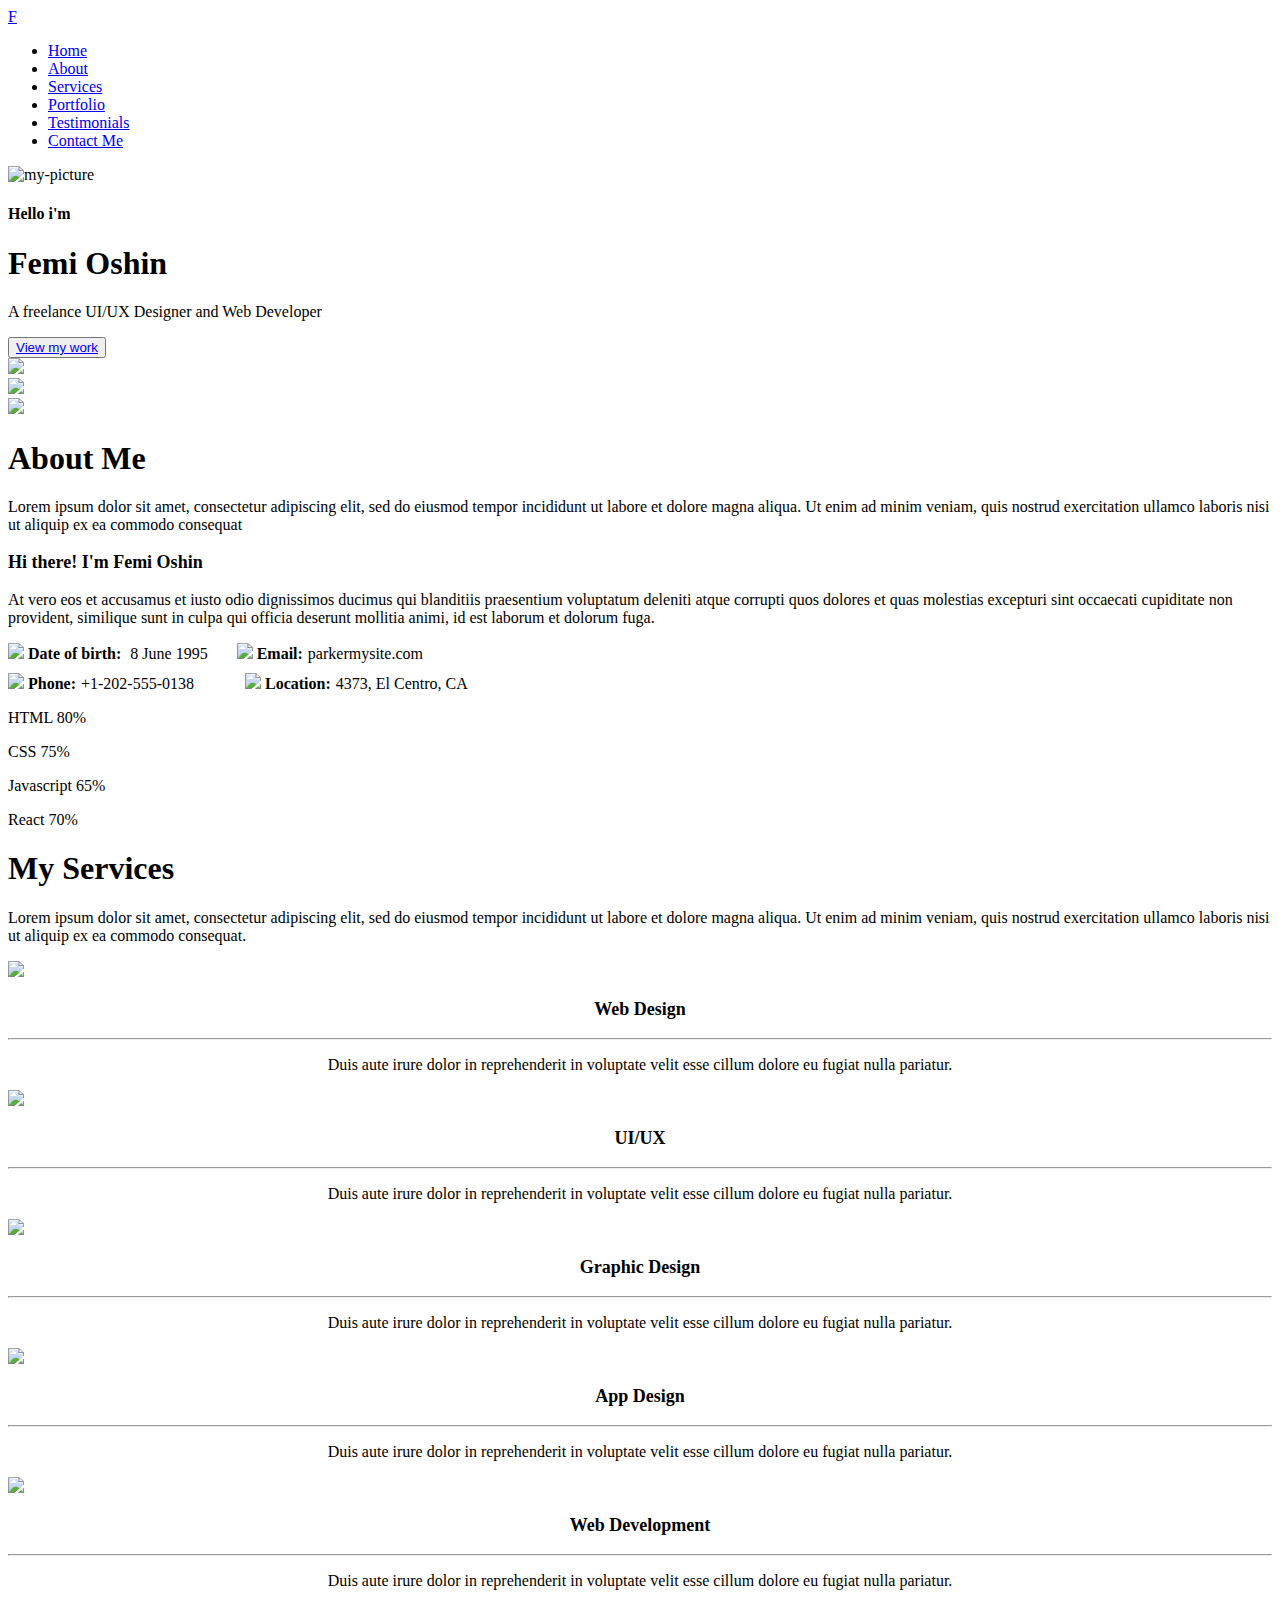
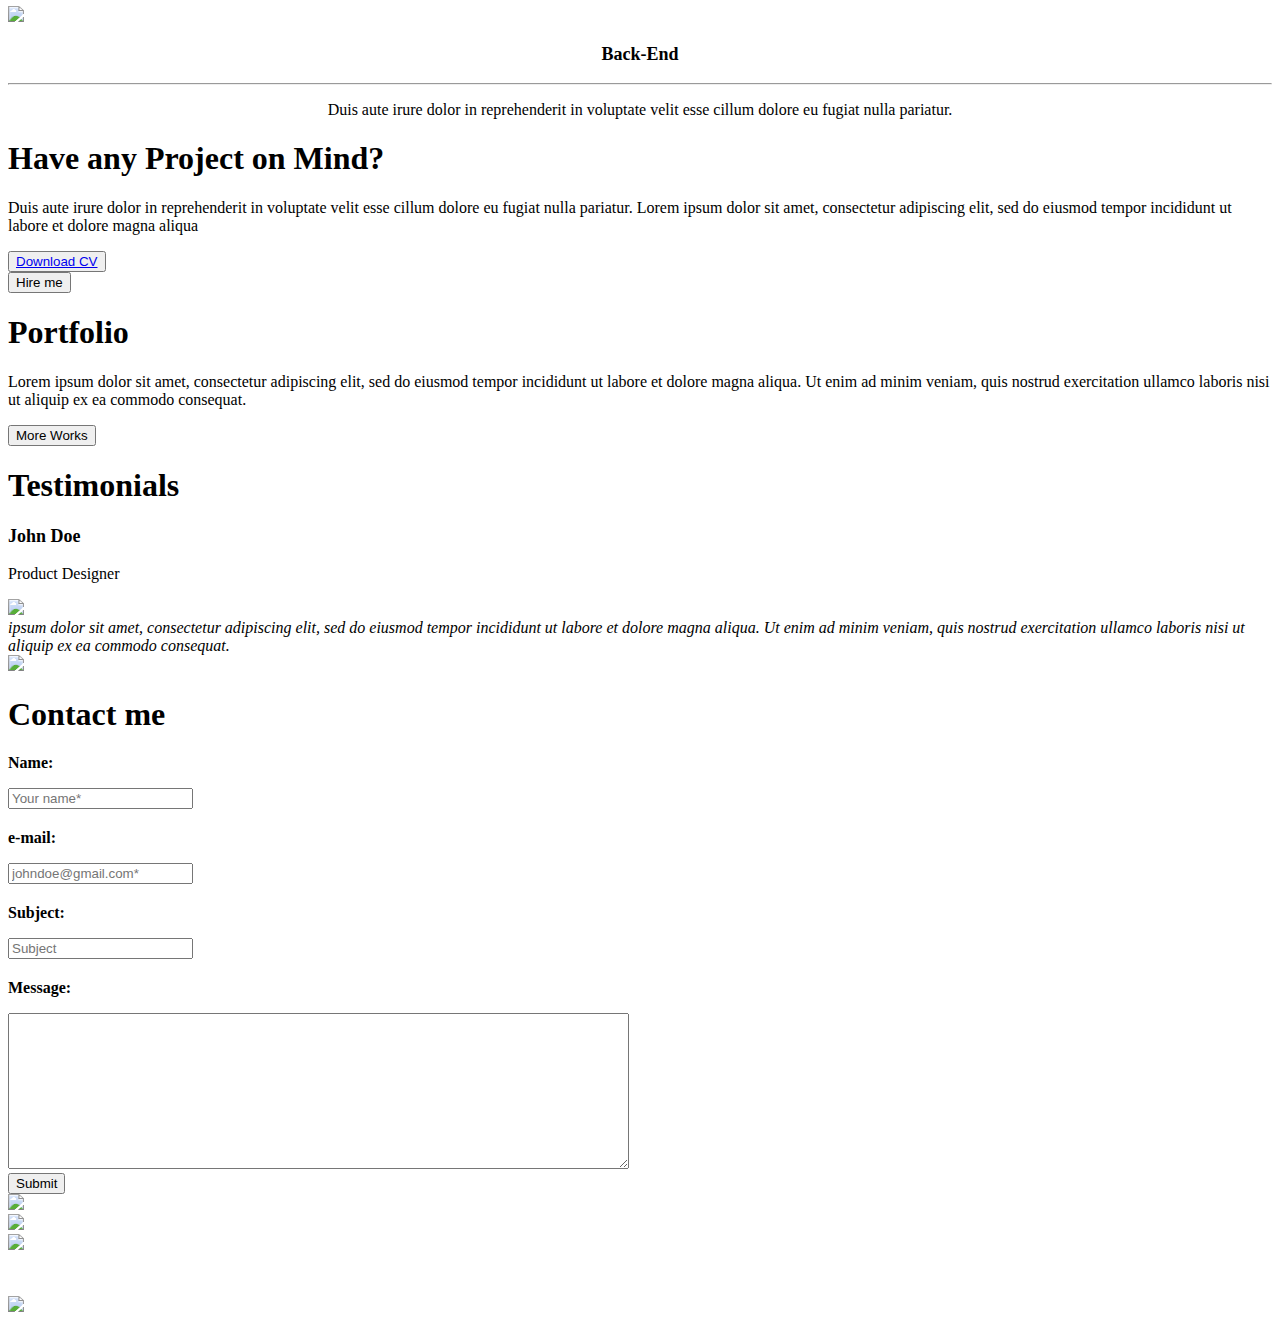
==== portfolio060721.html @ 1b5a5dda "little change" ====
<!DOCTYPE html>
<html lang="en">
<head>
	<meta charset="utf-8">
	<meta name="viewport" content="width=device-width, initial-scale=1.0, maximum-scale=1, user-scalable=no">
	<meta http-equiv="X-UA-Compatible" content="IE=edge,chrome=1">
	<meta name="HandheldFriendly" content="true">
	<title>My Portfolio page</title>
	<link rel="stylesheet" type="text/css" href="Portolio060721.css">
	<link rel="preconnect" href="https://fonts.googleapis.com">
	<link rel="preconnect" href="https://fonts.gstatic.com" crossorigin>
	<link href="https://fonts.googleapis.com/css2?family=Indie+Flower&family=Pacifico&family=Permanent+Marker&display=swap" rel="stylesheet">
</head>

<body>

	<!---------- Nav bar------- -->

	<header>
		<nav>
			<div class="container">
				<div class="logo"><a href="portfolio060721.html">F</a></div>
				<ul class="menu-items">
					<li><a class="active" href="#home">Home</a></li>
					<li><a href="#about">About</a></li>
					<li><a href="#services">Services</a></li>
					<li><a href="#portfolio">Portfolio</a></li>
					<li><a href="#testimonials">Testimonials</a></li>
					<li><a href="#contactme">Contact Me</a></li>
				</ul>
			</div>
		</nav>
	</header>
	<!-------- Nav bar end----- -->


	<!---------- Hero Box------- -->

	<main>
		<section class="hero-box" id="home">
			<div class="hero-overlay">
				<div class="effect-div">
					<div class="effect"></div>
				</div>
				<img src="../UI UX/ryan.png" alt="my-picture">
				<div class="hero-container">
					<div class="hero-content">
						<h4>Hello i'm</h4>
						<h1>Femi Oshin</h1>
						<p>A freelance UI/UX Designer and Web Developer</p>
						<button class="hero-button"><a href="#portfolio">View my work</a></button>
					</div>
					<div class="hero-socials">
						<div class="social-fb">
							<a target="_blank" href="#"><img src="../UI UX/facebook.svg"></a>
						</div>
						<div class="social-tw">
							<a target="_blank" href="https://twitter.com/cuul_fm?t=AeFnkBtiU9Op0B9IbGKnvQ&s=09"><img src="../UI UX/twittericons-8.svg"></a>
						</div>		
						<div class="social-li">
							<a target="_blank" href="https://www.linkedin.com/in/femi-oshin"><img src="../UI UX/linkedin-2.svg"></a>
						</div>
					</div>
				</div>						
			</div>
		</section>
		<!--------- Hero Box end----- -->



		<!-------About Me Section-------->

		<section class="about-me" id="about">
			<div class="about-me-box1">
				<h1>About Me</h1>
				<div>
					<p>Lorem ipsum dolor sit amet, consectetur adipiscing elit, sed do eiusmod tempor incididunt ut labore et dolore magna aliqua. Ut enim ad minim veniam, quis nostrud exercitation ullamco laboris nisi ut aliquip ex ea commodo consequat</p>
				</div>
			</div>
			<div class="about-me-box2 row">
				<div class="about-me-left col-">
					<div class="about-me-cont">
						<p style="font-size:18px"><strong>Hi there! I'm Femi Oshin</strong></p>
						<p>At vero eos et accusamus et iusto odio dignissimos ducimus qui blanditiis praesentium voluptatum deleniti atque corrupti quos dolores et quas molestias excepturi sint occaecati cupiditate non provident, similique sunt in culpa qui officia deserunt mollitia animi, id est laborum et dolorum fuga.</p>
						<div class="birth">
							<img src="../UI UX/calendar.svg"> <strong style="margin-right: 5px;">Date of birth:</strong> 8 June 1995 
							<span style="margin-left: 25px;"><img src="../UI UX/email.svg"> <strong style="margin-right:5px;">Email:</strong>parkermysite.com</span>
							<div style="margin-top: 10px;">
							<img style="margin-left: 0px;" src="../UI UX/telephone.svg"> <strong style="margin-right:5px;">Phone:</strong>+1-202-555-0138 
							<span style="margin-left: 47px;"><img src="../UI UX/locationn.svg"> <strong style="margin-right:5px;">Location:</strong>4373, El Centro, CA</span>
							</div>
						</div>
					</div>
				</div>
				<div class="about-me-right col-">
					<div class="about-me-rcont">
						<p>HTML<span class="progress-bgd-html"><span class="progress-bar-html"></span></span> 80%
						</p>
						<p>CSS<span class="progress-bgd-css"><span class="progress-bar-css"></span></span> 75%</p>
						<p>Javascript<span class="progress-bgd-photoshop"><span class="progress-bar-photoshop"></span></span> 65%</p>
						<p>React<span class="progress-bgd-react"><span class="progress-bar-react"></span></span> 70%</p>
					</div>
				</div>
			</div>
		</section>
		<!----------- About me Section end------ -->




		<!---------- My Services Section-------- -->

		<section class="my-services" id="services">
			<div class="my-services-1">
				<h1>My Services</h1>
				<div>	
					<p>Lorem ipsum dolor sit amet, consectetur adipiscing elit, sed do eiusmod tempor incididunt ut labore	 et dolore magna aliqua. Ut enim ad minim veniam, quis nostrud exercitation ullamco laboris nisi ut aliquip ex ea commodo consequat.</p>
				</div>
			</div>
			<div class="my-services-2">
				<div class="container-item">
					<div class="icon">
					 	<img src="../UI UX/code.svg">
					</div>
					<div style="font-size: 18px;font-weight: 550; text-align: center;">
						<p>Web Design</p>
					</div>
					<hr>
					<div style="text-align:center;">
						<p>Duis aute irure dolor in reprehenderit in voluptate velit esse cillum dolore eu fugiat nulla pariatur.</p>
					</div>
				</div>
				<div class="container-item">
					<div class="uiux">
						<img src="../UI UX/uiux.svg">
					</div>
					<div style="font-size: 18px;font-weight:550; text-align: center;">
						<p>UI/UX</p>
					</div>
					<hr>
					<div style="text-align:center;">
						<p>Duis aute irure dolor in reprehenderit in voluptate velit esse cillum dolore eu fugiat nulla pariatur.</p>
					</div>
				</div>
				<div class="container-item">
					<div class="gd-icon">
						<img src="../UI UX/graphicdesign.svg">
					</div>
					<div style="font-size:18px; font-weight:550; text-align: center;">
						<p>Graphic Design</p>
					</div>
					<hr>
					<div style="text-align:center">
						<p>Duis aute irure dolor in reprehenderit in voluptate velit esse cillum dolore eu fugiat nulla pariatur.</p>
					</div>
				</div>
				<div class="container-item">
					<div class="ad-icon">
						<img src="../UI UX/iphone.svg">
					</div>
					<div style="font-size:18px; font-weight:550; text-align: center;">
						<p>App Design</p>
					</div>
					<hr>
					<div style="text-align:center">
						<p>Duis aute irure dolor in reprehenderit in voluptate velit esse cillum dolore eu fugiat nulla pariatur.</p>
					</div>
				</div>
				<div class="container-item">
					<div class="wd-icon">
						<img src="../UI UX/webdev-icon.svg">
					</div>
					<div style="font-size:18px; font-weight:550; text-align: center;">
						<p>Web Development</p>
					</div>
					<hr>
					<div style="text-align:center">
						<p>Duis aute irure dolor in reprehenderit in voluptate velit esse cillum dolore eu fugiat nulla pariatur.</p>
					</div>
				</div>
				<div class="container-item">
					<div class="be-icon">
						<img src="../UI UX/server.svg">
					</div>
					<div style="font-size:18px;font-weight: 550; text-align: center;">
						<p>Back-End</p>
					</div>
					<hr>
					<div style="text-align:center">
						<p>Duis aute irure dolor in reprehenderit in voluptate velit esse cillum dolore eu fugiat nulla pariatur.</p>
					</div>
				</div>
			</div>
		</section>
		<!---------- My Services Section end------- -->




		<!------------ Project Request Section------ -->

		<section class="project-request row">
			<div class="project-request-overlay">
				<div class="pr-cont">
					<h1>Have any Project on Mind?</h1>
					<p>Duis aute irure dolor in reprehenderit in voluptate velit esse cillum dolore eu fugiat nulla pariatur. Lorem ipsum dolor sit amet, consectetur adipiscing elit, sed do eiusmod tempor incididunt ut labore et dolore magna aliqua</p>
					<div class="button-wrap">
						<div class="cv-button">
							<button class="btn" ><a target="_blank" href="../../can/Olufemi-Oshin.pdf">Download CV</button>
						</div>
						<div class="hire-me-button">
							<button class="btn-outline"><a href="#"></a> Hire me</button>
						</div>
					</div>
				</div>
			</div>
		</section>
		<!----------- Project Request Section end----- -->




		<!-- ----------Portfolio Section---------- -->

		<section class="recent-work row" id="portfolio">
			<div class="recent-work-1">
				<h1>Portfolio</h1>	
				<p>Lorem ipsum dolor sit amet, consectetur adipiscing elit, sed do eiusmod tempor incididunt ut labore et dolore magna aliqua. Ut enim ad minim veniam, quis nostrud exercitation ullamco laboris nisi ut aliquip ex ea commodo consequat.</p>
			</div>
			<div class="recent-work-2">
				<div class="container-item1"></div>
				<div class="container-item2"></div>
				<div class="container-item3"></div>
				<div class="container-item4"></div>
				<div class="container-item5"></div>
				<div class="container-item6"></div>
			</div>
			<button class="work-button">More Works</button>
		</section>
		<!------------ Portfolio Section end------- -->




		<!------------ Testimonial Section---------- -->

		<section class="testimonial row" id="testimonials">
			<div class="testimonial-overlay">
				<h1>Testimonials</h1>
				<div class="profile-box"></div>	
				<p style="font-size:18px; font-weight:700;">John Doe</p>
				<p style="">Product Designer</p>
				<div class="comment"> 
					<div class="quote1">
						<img  style="width: 20px;" src="../UI UX/left-quote.svg">
					</div>
					<div>
						<i>ipsum dolor sit amet, consectetur adipiscing elit, sed do eiusmod tempor incididunt ut labore et dolore magna aliqua. Ut enim ad minim veniam, quis nostrud exercitation ullamco laboris nisi ut aliquip ex ea commodo consequat.</i>
					</div>
					<div class="quote2">
						<img style="width:40px;" src="../UI UX/quote.svg">
					</div>
				</div> 
			</div>		
		</section>
		<!------------- Testimonial Section end-------- -->




		<!----------- Contact Me Section -------------->

		<section class="contact">
			<div class="contact-overlay"></div>
		</section>

				
		<section class="form-cont row" id="contactme">
			<form action="">
				<h1>Contact me</h1>
				<div style="margin-top:10px">
					<strong><p>Name:</p></strong>
					<label for="name">
					<input id="name" class="input-box" type="text" name="name" placeholder="Your name*" required>
					</label>
				</div>

				<div style="margin-top:20px">
					<label for="email">
						<strong><p>e-mail:</p></strong>
						<input id="email" class="input-box" type="email" name="email" placeholder="johndoe@gmail.com*" required>
					</label>
				</div>

				<div style="margin-top:20px">
					 <strong><p>Subject:</p></strong>
					 <label for="subject">
						<input id="subject" class="input-box" type="text" name="subject" placeholder="Subject">
					</label>
				</div>

				<div style="margin-top:20px">
					<strong><p>Message:</p></strong>
					<textarea rows="10" cols="75" placeholder="Type your message here">
					</textarea>
				</div>

				<div class="submit-cont">
					<input class="message-submit" type="submit" name="submit" value="Submit">
				</div>
			</form>
		</section>
		<!------------- Contact me Section end-------- -->
	
	</main>



		<!---------- Footer Section ----------->
	<footer>
		<section class="footer-box2 row">
			<div class="socials">
				<div class="social-1">
					<a href="#"><img   src="../UI UX/facebook.svg"></a>
				</div>
				<div class="social-2">
					<a href="#"><img src="../UI UX/twittericons-8.svg"></a>
				</div>
				<div class="social-3">
					<a href="#"><img src="../UI UX/linkedin-2.svg"></a>
				</div>
			</div>
			<p style="color: white;font-size: 12px; margin-top:15px">&copy;All rights reserved.</p>
		</section> 
	</footer>
		<!---------- Footer section end----- -->


	

	<!-------- Back to top Button---------- -->
	<div class="to-top">
		<a href="#home"><img src="../UI UX/arrow-up.svg"</a>
	</div>
	<!-------- back to top Button end------ -->


	
	<!---------- JavsScript----- -->
	<script>
		$("a").click(function(){
			$("a").css("color","");
			$(this).css("color","rgb(75,104,191)");
		});
	</script>
	<!---------- JavaScript end------ -->


</body>			


</html>
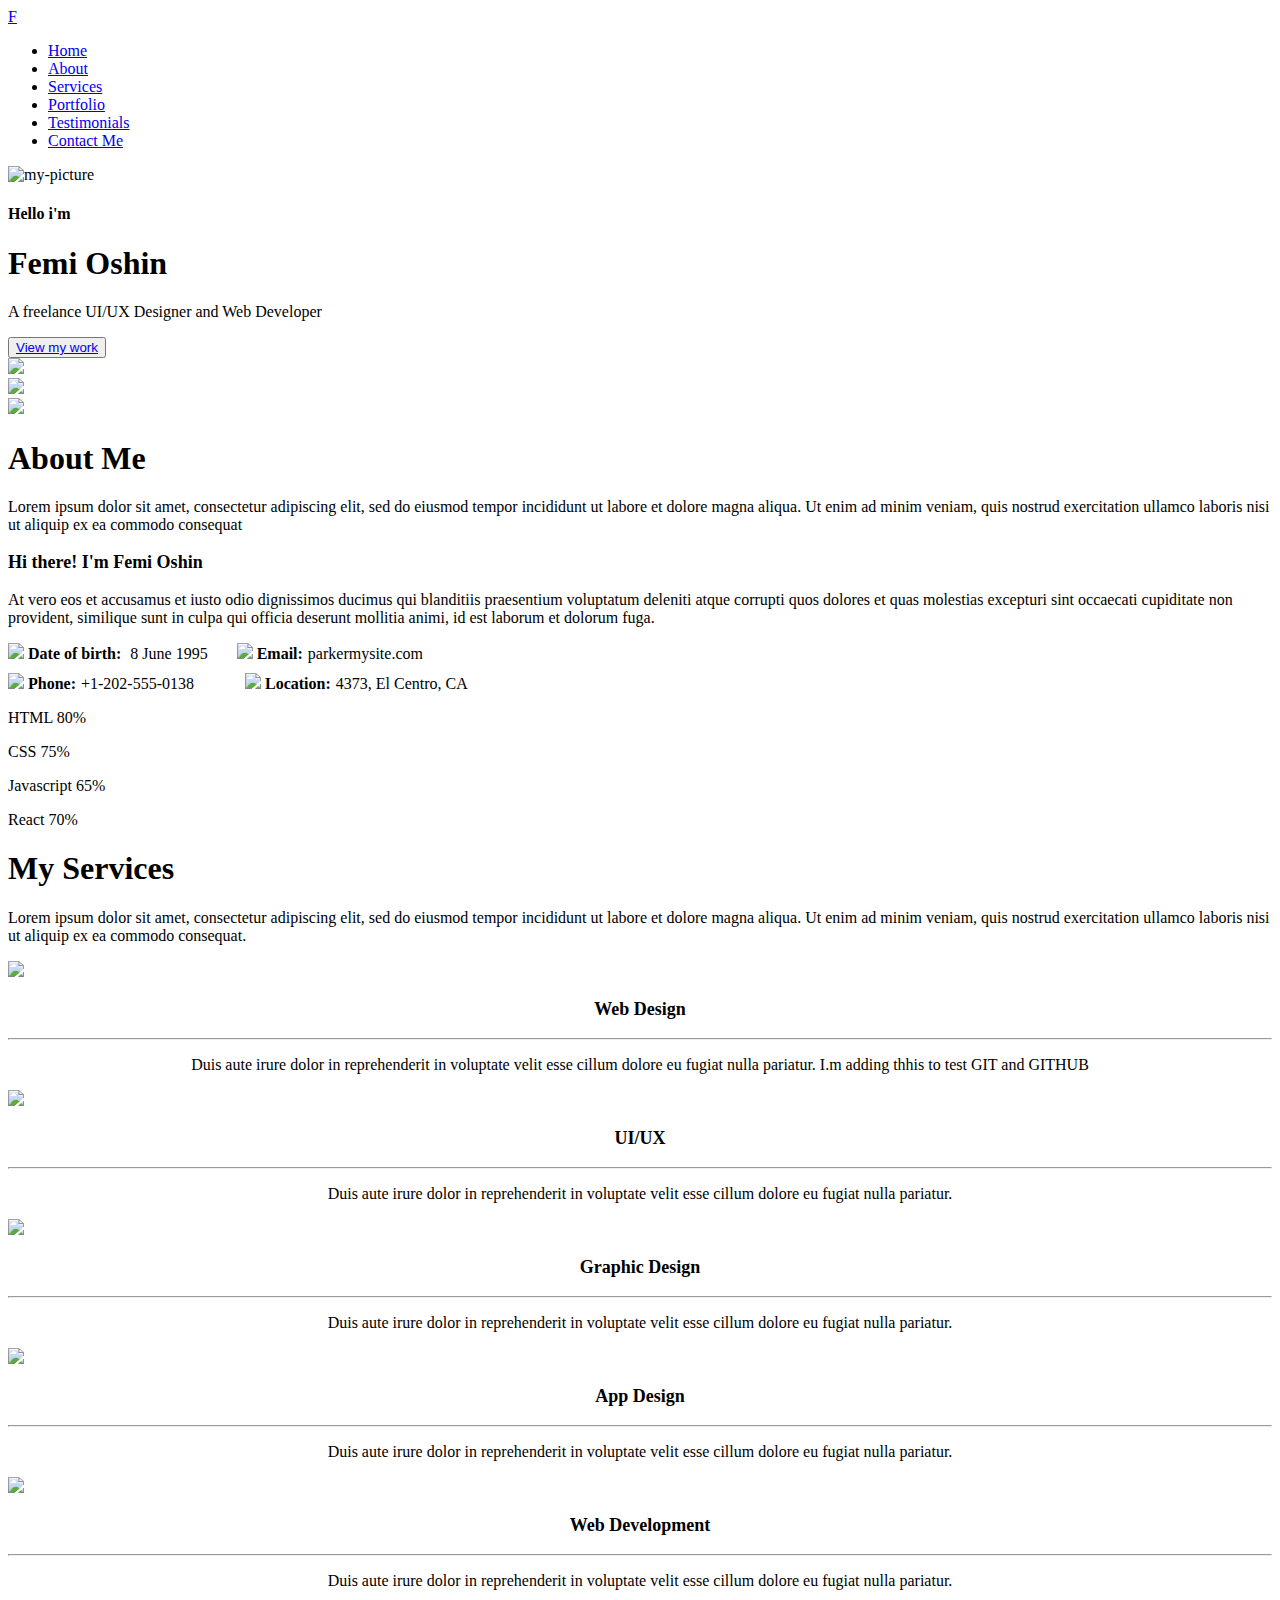
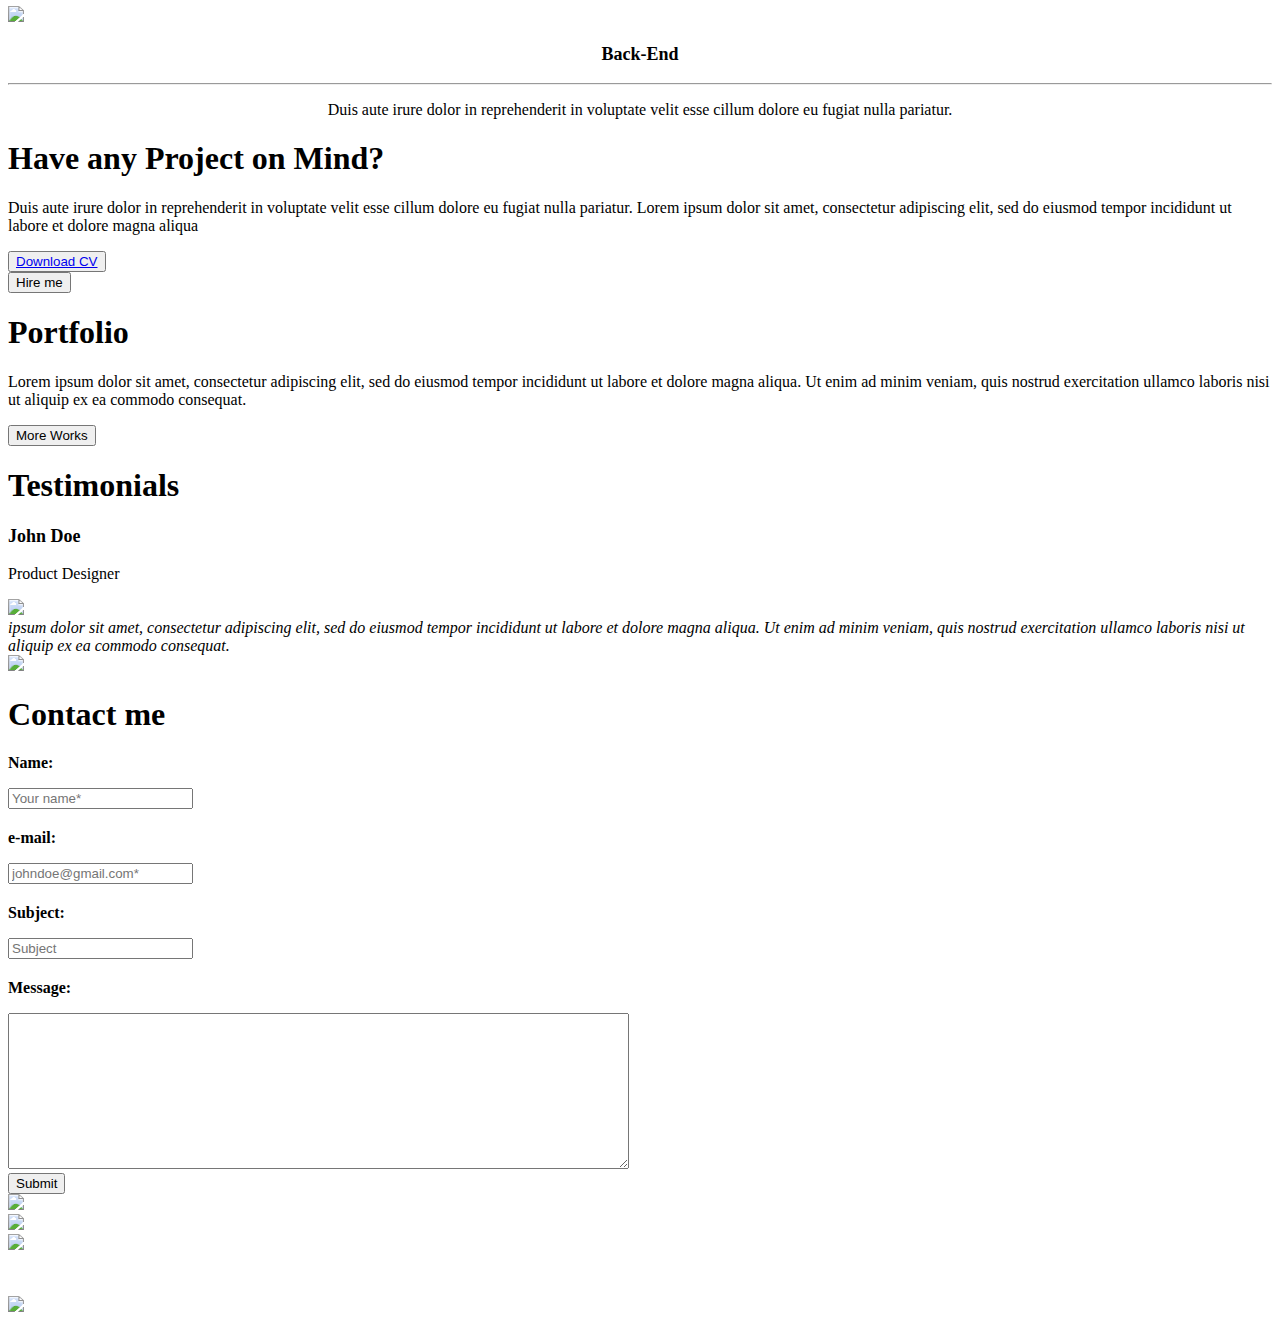
==== commit b8a685fe: "committed" ====
--- a/portfolio060721.html
+++ b/portfolio060721.html
@@ -127,7 +127,7 @@
 					</div>
 					<hr>
 					<div style="text-align:center;">
-						<p>Duis aute irure dolor in reprehenderit in voluptate velit esse cillum dolore eu fugiat nulla pariatur.</p>
+						<p>Duis aute irure dolor in reprehenderit in voluptate velit esse cillum dolore eu fugiat nulla pariatur. I.m adding thhis to test GIT and GITHUB</p>
 					</div>
 				</div>
 				<div class="container-item">
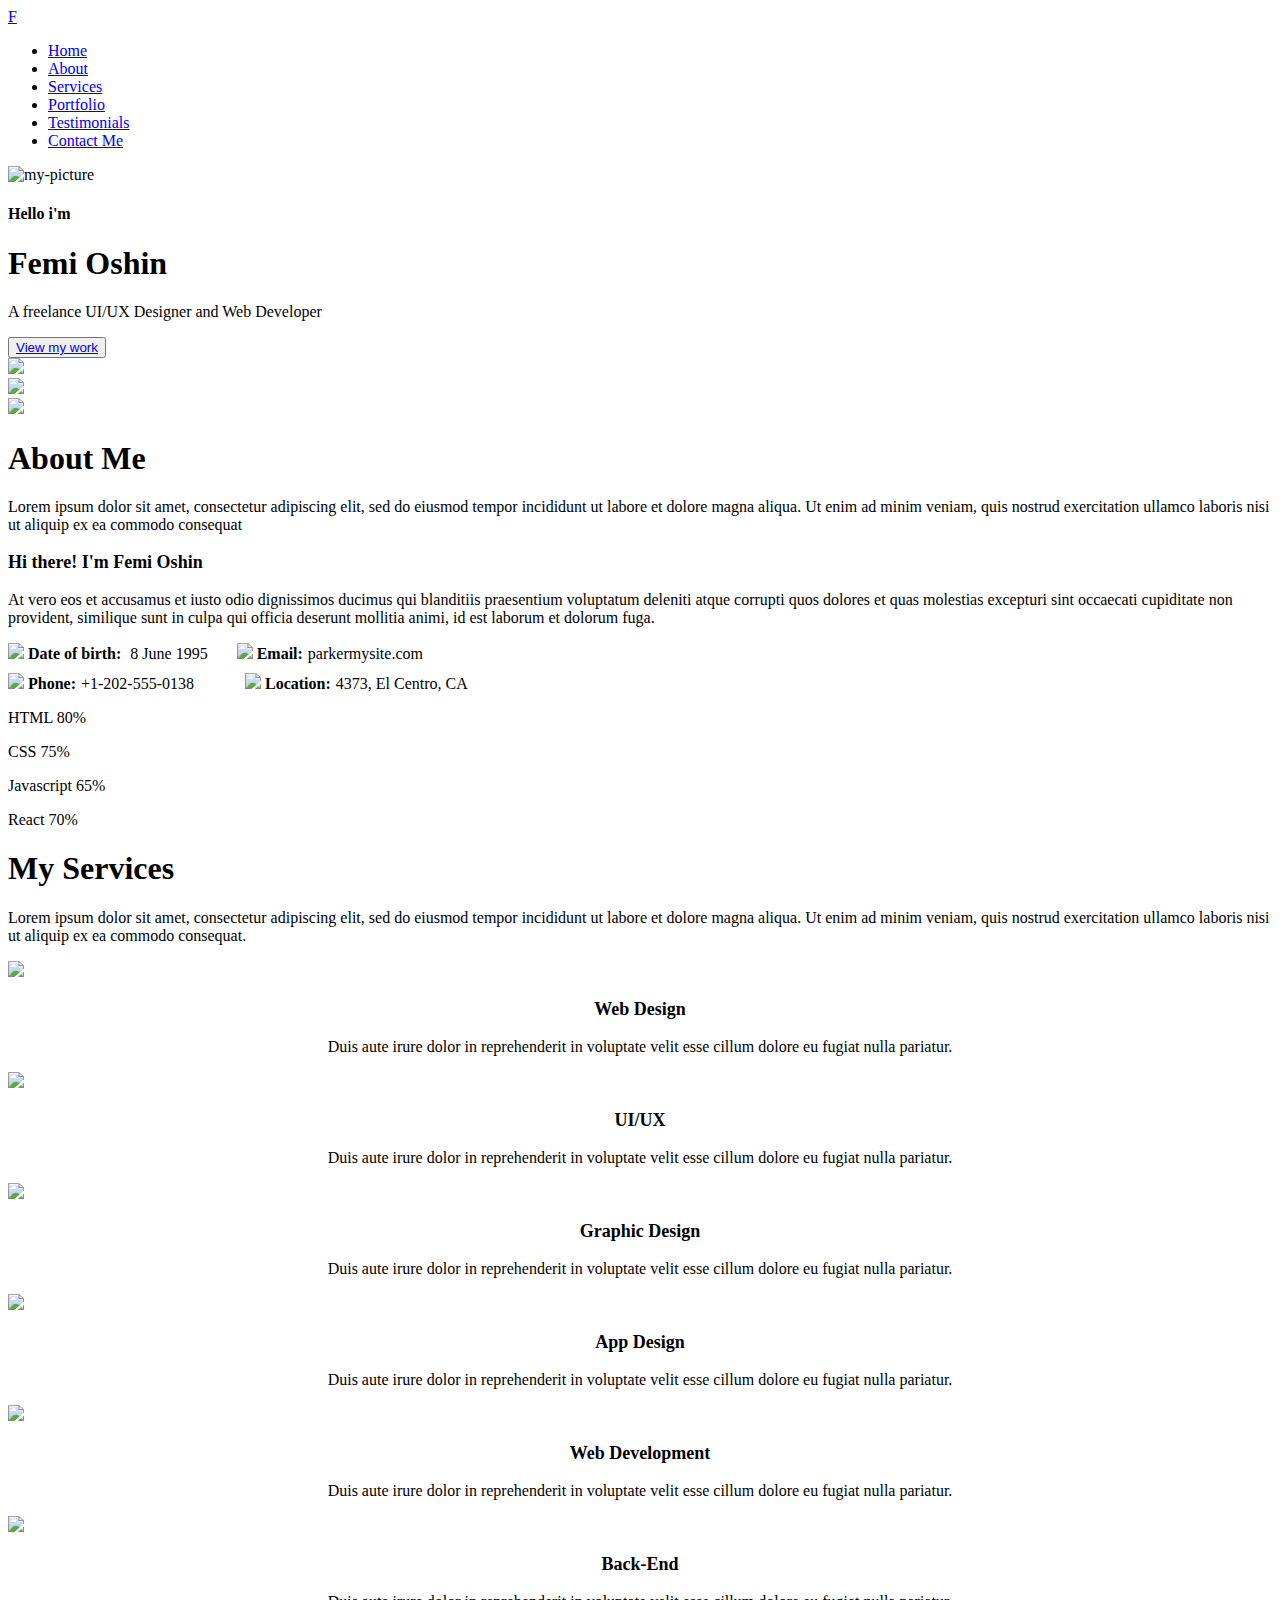
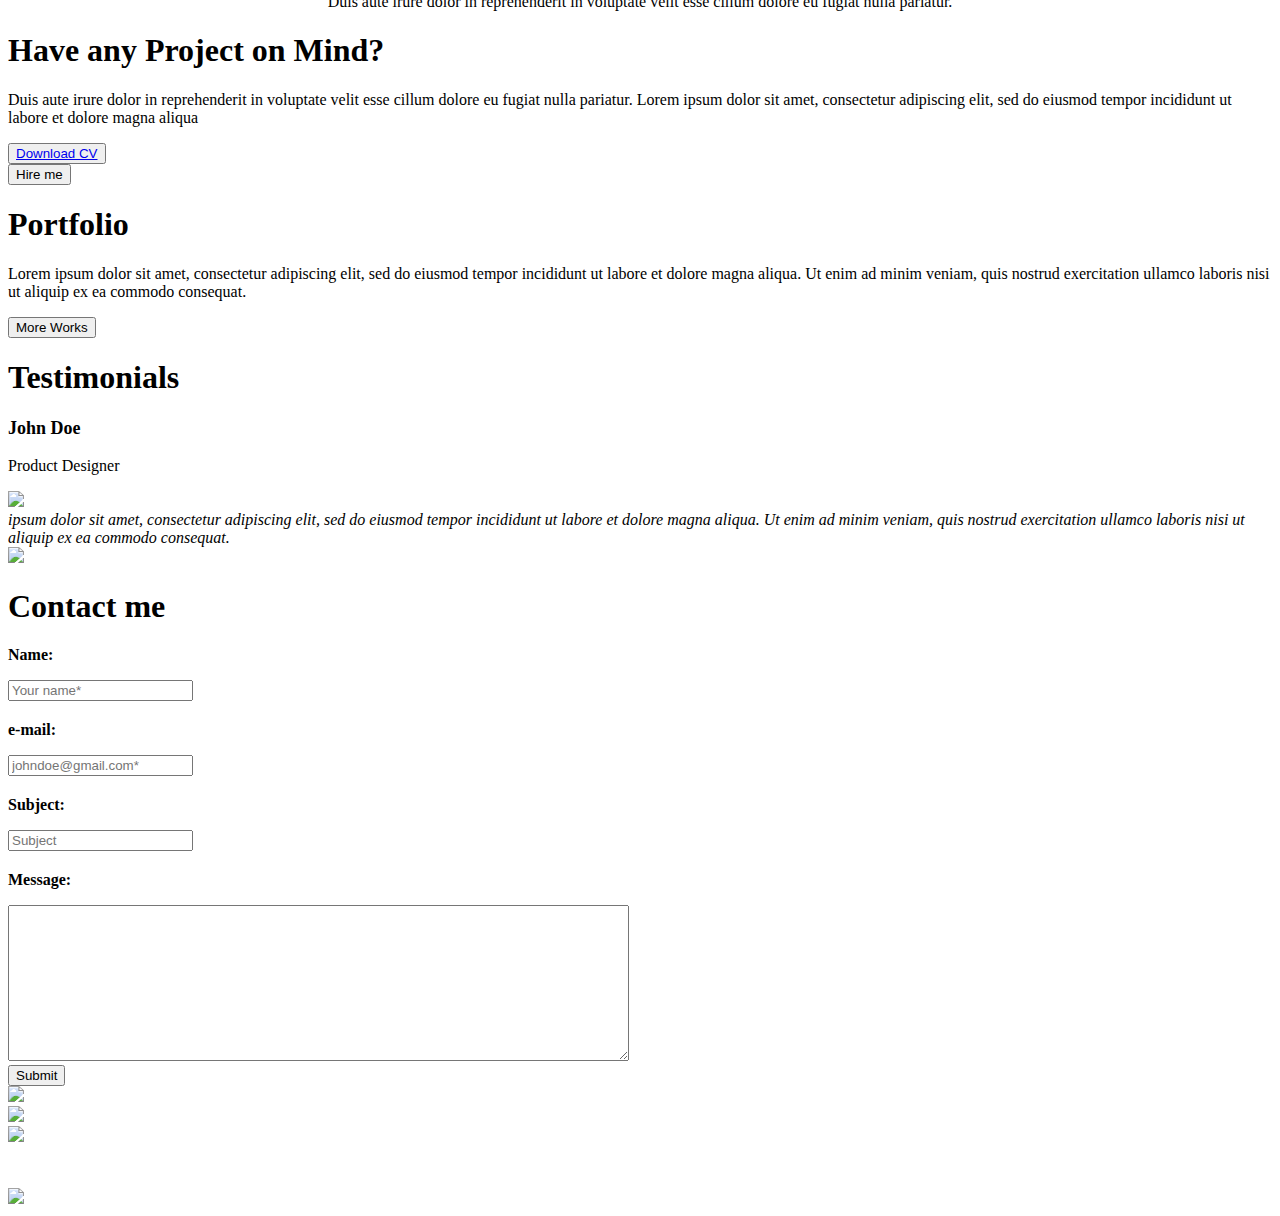
==== commit 9a4a654e: "update1" ====
--- a/portfolio060721.html
+++ b/portfolio060721.html
@@ -42,7 +42,7 @@
 				<div class="effect-div">
 					<div class="effect"></div>
 				</div>
-				<img src="../UI UX/ryan.png" alt="my-picture">
+				<img src="../../UI UX/ryan.png" alt="my-picture">
 				<div class="hero-container">
 					<div class="hero-content">
 						<h4>Hello i'm</h4>
@@ -52,13 +52,13 @@
 					</div>
 					<div class="hero-socials">
 						<div class="social-fb">
-							<a target="_blank" href="#"><img src="../UI UX/facebook.svg"></a>
+							<a target="_blank" href="#"><img src="../../UI UX/facebook.svg"></a>
 						</div>
 						<div class="social-tw">
-							<a target="_blank" href="https://twitter.com/cuul_fm?t=AeFnkBtiU9Op0B9IbGKnvQ&s=09"><img src="../UI UX/twittericons-8.svg"></a>
+							<a target="_blank" href="https://twitter.com/cuul_fm?t=AeFnkBtiU9Op0B9IbGKnvQ&s=09"><img src="../../UI UX/twittericons-8.svg"></a>
 						</div>		
 						<div class="social-li">
-							<a target="_blank" href="https://www.linkedin.com/in/femi-oshin"><img src="../UI UX/linkedin-2.svg"></a>
+							<a target="_blank" href="https://www.linkedin.com/in/femi-oshin"><img src="../../UI UX/linkedin-2.svg"></a>
 						</div>
 					</div>
 				</div>						
@@ -83,11 +83,11 @@
 						<p style="font-size:18px"><strong>Hi there! I'm Femi Oshin</strong></p>
 						<p>At vero eos et accusamus et iusto odio dignissimos ducimus qui blanditiis praesentium voluptatum deleniti atque corrupti quos dolores et quas molestias excepturi sint occaecati cupiditate non provident, similique sunt in culpa qui officia deserunt mollitia animi, id est laborum et dolorum fuga.</p>
 						<div class="birth">
-							<img src="../UI UX/calendar.svg"> <strong style="margin-right: 5px;">Date of birth:</strong> 8 June 1995 
-							<span style="margin-left: 25px;"><img src="../UI UX/email.svg"> <strong style="margin-right:5px;">Email:</strong>parkermysite.com</span>
+							<img src="../../UI UX/calendar.svg"> <strong style="margin-right: 5px;">Date of birth:</strong> 8 June 1995 
+							<span style="margin-left: 25px;"><img src="../../UI UX/email.svg"> <strong style="margin-right:5px;">Email:</strong>parkermysite.com</span>
 							<div style="margin-top: 10px;">
-							<img style="margin-left: 0px;" src="../UI UX/telephone.svg"> <strong style="margin-right:5px;">Phone:</strong>+1-202-555-0138 
-							<span style="margin-left: 47px;"><img src="../UI UX/locationn.svg"> <strong style="margin-right:5px;">Location:</strong>4373, El Centro, CA</span>
+							<img style="margin-left: 0px;" src="../../UI UX/telephone.svg"> <strong style="margin-right:5px;">Phone:</strong>+1-202-555-0138 
+							<span style="margin-left: 47px;"><img src="../../UI UX/locationn.svg"> <strong style="margin-right:5px;">Location:</strong>4373, El Centro, CA</span>
 							</div>
 						</div>
 					</div>
@@ -120,72 +120,71 @@
 			<div class="my-services-2">
 				<div class="container-item">
 					<div class="icon">
-					 	<img src="../UI UX/code.svg">
+					 	<img src="../../UI UX/code.svg">
 					</div>
 					<div style="font-size: 18px;font-weight: 550; text-align: center;">
 						<p>Web Design</p>
 					</div>
-					<hr>
+					
 					<div style="text-align:center;">
-						<p>Duis aute irure dolor in reprehenderit in voluptate velit esse cillum dolore eu fugiat nulla pariatur. I.m adding thhis to test GIT and GITHUB</p>
+						<p>Duis aute irure dolor in reprehenderit in voluptate velit esse cillum dolore eu fugiat nulla pariatur. </p>
 					</div>
 				</div>
 				<div class="container-item">
 					<div class="uiux">
-						<img src="../UI UX/uiux.svg">
+						<img src="../../UI UX/uiux.svg">
 					</div>
 					<div style="font-size: 18px;font-weight:550; text-align: center;">
 						<p>UI/UX</p>
 					</div>
-					<hr>
 					<div style="text-align:center;">
 						<p>Duis aute irure dolor in reprehenderit in voluptate velit esse cillum dolore eu fugiat nulla pariatur.</p>
 					</div>
 				</div>
 				<div class="container-item">
 					<div class="gd-icon">
-						<img src="../UI UX/graphicdesign.svg">
+						<img src="../../UI UX/graphicdesign.svg">
 					</div>
 					<div style="font-size:18px; font-weight:550; text-align: center;">
 						<p>Graphic Design</p>
 					</div>
-					<hr>
+					
 					<div style="text-align:center">
 						<p>Duis aute irure dolor in reprehenderit in voluptate velit esse cillum dolore eu fugiat nulla pariatur.</p>
 					</div>
 				</div>
 				<div class="container-item">
 					<div class="ad-icon">
-						<img src="../UI UX/iphone.svg">
+						<img src="../../UI UX/iphone.svg">
 					</div>
 					<div style="font-size:18px; font-weight:550; text-align: center;">
 						<p>App Design</p>
 					</div>
-					<hr>
+				
 					<div style="text-align:center">
 						<p>Duis aute irure dolor in reprehenderit in voluptate velit esse cillum dolore eu fugiat nulla pariatur.</p>
 					</div>
 				</div>
 				<div class="container-item">
 					<div class="wd-icon">
-						<img src="../UI UX/webdev-icon.svg">
+						<img src="../../UI UX/webdev-icon.svg">
 					</div>
 					<div style="font-size:18px; font-weight:550; text-align: center;">
 						<p>Web Development</p>
 					</div>
-					<hr>
+					
 					<div style="text-align:center">
 						<p>Duis aute irure dolor in reprehenderit in voluptate velit esse cillum dolore eu fugiat nulla pariatur.</p>
 					</div>
 				</div>
 				<div class="container-item">
 					<div class="be-icon">
-						<img src="../UI UX/server.svg">
+						<img src="../../UI UX/server.svg">
 					</div>
 					<div style="font-size:18px;font-weight: 550; text-align: center;">
 						<p>Back-End</p>
 					</div>
-					<hr>
+				
 					<div style="text-align:center">
 						<p>Duis aute irure dolor in reprehenderit in voluptate velit esse cillum dolore eu fugiat nulla pariatur.</p>
 					</div>
@@ -252,13 +251,13 @@
 				<p style="">Product Designer</p>
 				<div class="comment"> 
 					<div class="quote1">
-						<img  style="width: 20px;" src="../UI UX/left-quote.svg">
+						<img  style="width: 20px;" src="../../UI UX/left-quote.svg">
 					</div>
 					<div>
 						<i>ipsum dolor sit amet, consectetur adipiscing elit, sed do eiusmod tempor incididunt ut labore et dolore magna aliqua. Ut enim ad minim veniam, quis nostrud exercitation ullamco laboris nisi ut aliquip ex ea commodo consequat.</i>
 					</div>
 					<div class="quote2">
-						<img style="width:40px;" src="../UI UX/quote.svg">
+						<img style="width:40px;" src="../../UI UX/quote.svg">
 					</div>
 				</div> 
 			</div>		
@@ -321,13 +320,13 @@
 		<section class="footer-box2 row">
 			<div class="socials">
 				<div class="social-1">
-					<a href="#"><img   src="../UI UX/facebook.svg"></a>
+					<a href="#"><img   src="../../UI UX/facebook.svg"></a>
 				</div>
 				<div class="social-2">
-					<a href="#"><img src="../UI UX/twittericons-8.svg"></a>
+					<a href="#"><img src="../../UI UX/twittericons-8.svg"></a>
 				</div>
 				<div class="social-3">
-					<a href="#"><img src="../UI UX/linkedin-2.svg"></a>
+					<a href="#"><img src="../../UI UX/linkedin-2.svg"></a>
 				</div>
 			</div>
 			<p style="color: white;font-size: 12px; margin-top:15px">&copy;All rights reserved.</p>
@@ -340,7 +339,7 @@
 
 	<!-------- Back to top Button---------- -->
 	<div class="to-top">
-		<a href="#home"><img src="../UI UX/arrow-up.svg"</a>
+		<a href="#home"><img src="../../UI UX/arrow-up.svg"</a>
 	</div>
 	<!-------- back to top Button end------ -->
 
